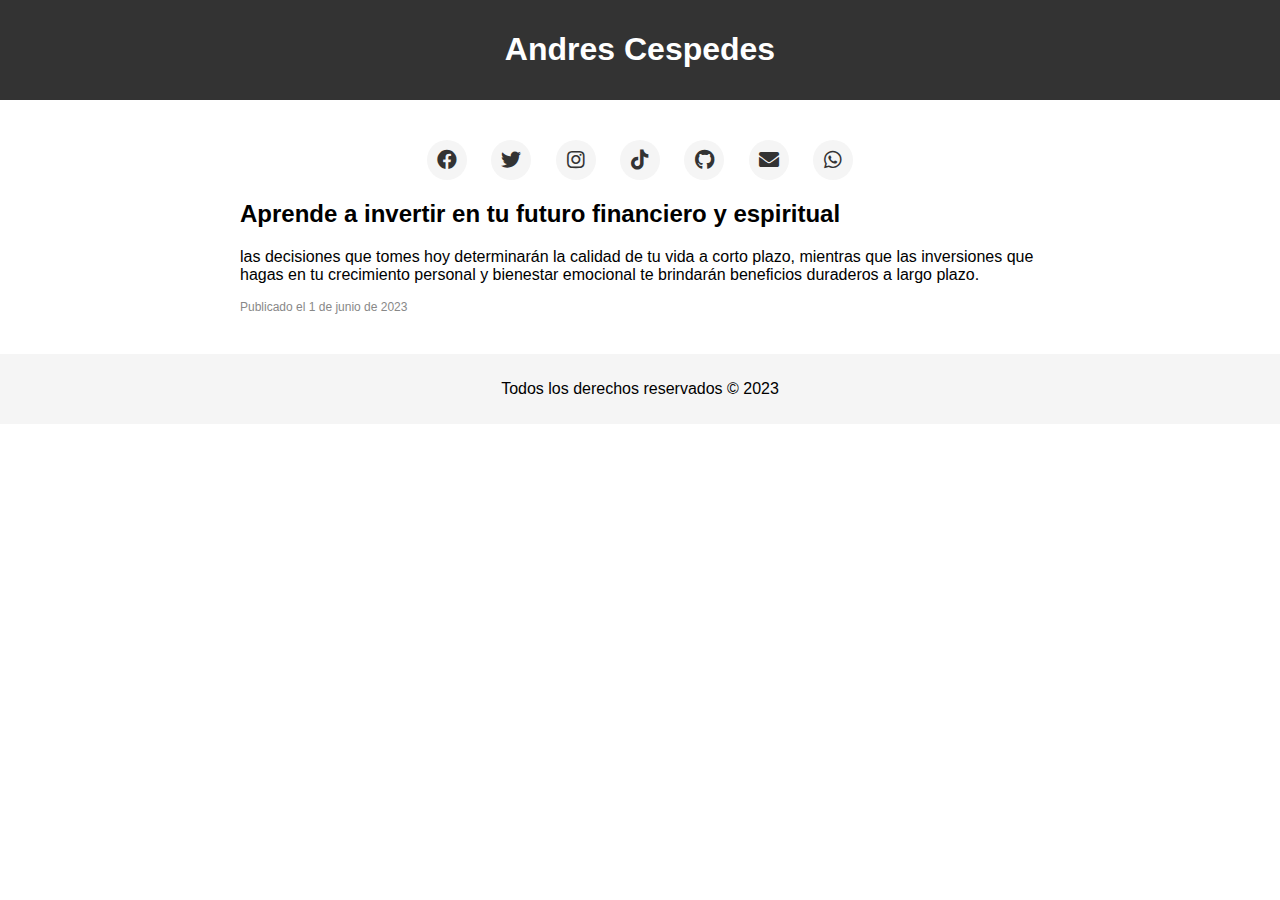
==== inicio.html @ 343490e4 "organizacion" ====
<!DOCTYPE html>
<html lang="es">
<head>
  <meta charset="UTF-8">
  <meta name="viewport" content="width=device-width, initial-scale=1.0">
  <title>Andres Cespedes</title>
  <style>
    /* Estilos CSS */
    body {
      font-family: Arial, sans-serif;
      margin: 0;
      padding: 0;
    }

    header {
      background-color: #333;
      color: #fff;
      padding: 10px;
      text-align: center;
    }

    .container {
      max-width: 800px;
      margin: 0 auto;
      padding: 20px;
    }

    h1 {
      text-align: center;
    }

    .social-icons {
      text-align: center;
      margin: 20px 0;
    }

    .social-icons a {
      display: inline-block;
      margin: 0 10px;
      color: #333;
      font-size: 20px;
      text-decoration: none;
    }

    .social-icons a i {
      display: block;
      width: 40px;
      height: 40px;
      line-height: 40px;
      text-align: center;
      border-radius: 50%;
      background-color: #f5f5f5;
    }

    .social-icons a i:hover {
      background-color: #ddd;
    }

    .story {
      margin-bottom: 20px;
    }

    .date {
      font-size: 12px;
      color: #888;
    }

    footer {
      background-color: #f5f5f5;
      padding: 10px;
      text-align: center;
    }
  </style>
  <link rel="stylesheet" href="https://cdnjs.cloudflare.com/ajax/libs/font-awesome/5.15.3/css/all.min.css">
</head>
<body>
  <header>
    <h1>Andres Cespedes</h1>
  </header>

  <div class="container">
    <div class="social-icons">
      <a href="enlace-a-red-social1"><i class="fab fa-facebook"></i></a>
      <a href="enlace-a-red-social2"><i class="fab fa-twitter"></i></a>
      <a href="enlace-a-red-social3"><i class="fab fa-instagram"></i></a>
      <a href="enlace-a-red-social4"><i class="fab fa-tiktok"></i></a>
      <a href="enlace-a-red-social5"><i class="fab fa-github"></i></a>
      <a href="mailto:correo@gmail.com"><i class="fas fa-envelope"></i></a>
      <a href="https://api.whatsapp.com/send?phone=123456789"><i class="fab fa-whatsapp"></i></a>
    </div>

    <div class="story">
      <h2>Aprende a invertir en tu futuro financiero y espiritual</h2>
      <p>
         las decisiones que tomes hoy determinarán la calidad de tu vida
         a corto plazo, mientras que las inversiones que hagas en tu crecimiento personal y bienestar emocional te brindarán
         beneficios duraderos a largo plazo.</p>
      <p class="date">Publicado el 1 de junio de 2023</p>
    </div>

    <!-- Agrega más historias o entradas de blog aquí -->

  </div>

  <footer>
    <p>Todos los derechos reservados &copy; 2023</p>
  </footer>
</body>
</html>
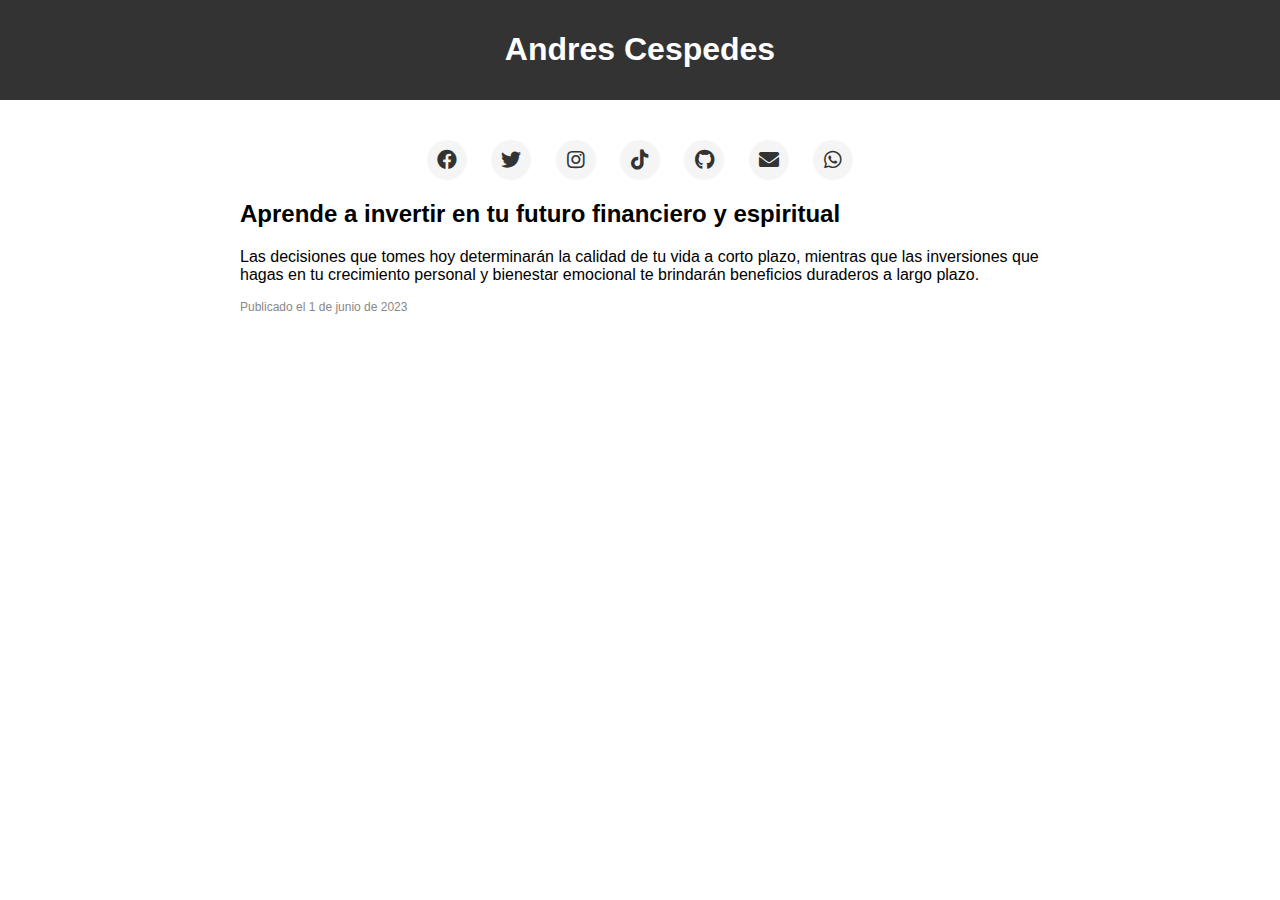
==== commit 31fbb9ba: "correccion 2" ====
--- a/inicio.html
+++ b/inicio.html
@@ -4,74 +4,8 @@
   <meta charset="UTF-8">
   <meta name="viewport" content="width=device-width, initial-scale=1.0">
   <title>Andres Cespedes</title>
-  <style>
-    /* Estilos CSS */
-    body {
-      font-family: Arial, sans-serif;
-      margin: 0;
-      padding: 0;
-    }
-
-    header {
-      background-color: #333;
-      color: #fff;
-      padding: 10px;
-      text-align: center;
-    }
-
-    .container {
-      max-width: 800px;
-      margin: 0 auto;
-      padding: 20px;
-    }
-
-    h1 {
-      text-align: center;
-    }
-
-    .social-icons {
-      text-align: center;
-      margin: 20px 0;
-    }
-
-    .social-icons a {
-      display: inline-block;
-      margin: 0 10px;
-      color: #333;
-      font-size: 20px;
-      text-decoration: none;
-    }
-
-    .social-icons a i {
-      display: block;
-      width: 40px;
-      height: 40px;
-      line-height: 40px;
-      text-align: center;
-      border-radius: 50%;
-      background-color: #f5f5f5;
-    }
-
-    .social-icons a i:hover {
-      background-color: #ddd;
-    }
-
-    .story {
-      margin-bottom: 20px;
-    }
-
-    .date {
-      font-size: 12px;
-      color: #888;
-    }
-
-    footer {
-      background-color: #f5f5f5;
-      padding: 10px;
-      text-align: center;
-    }
-  </style>
   <link rel="stylesheet" href="https://cdnjs.cloudflare.com/ajax/libs/font-awesome/5.15.3/css/all.min.css">
+  <link rel="stylesheet" href="/css/estilos.css">
 </head>
 <body>
   <header>
@@ -86,25 +20,15 @@
       <a href="enlace-a-red-social4"><i class="fab fa-tiktok"></i></a>
       <a href="enlace-a-red-social5"><i class="fab fa-github"></i></a>
       <a href="mailto:correo@gmail.com"><i class="fas fa-envelope"></i></a>
-      <a href="https://api.whatsapp.com/send?phone=123456789"><i class="fab fa-whatsapp"></i></a>
+      <a href="https://api.whatsapp.com/send?phone=573017269566"><i class="fab fa-whatsapp"></i></a>
     </div>
 
     <div class="story">
       <h2>Aprende a invertir en tu futuro financiero y espiritual</h2>
-      <p>
-         las decisiones que tomes hoy determinarán la calidad de tu vida
-         a corto plazo, mientras que las inversiones que hagas en tu crecimiento personal y bienestar emocional te brindarán
-         beneficios duraderos a largo plazo.</p>
+      <p>Las decisiones que tomes hoy determinarán la calidad de tu vida a corto plazo, mientras que las inversiones que hagas en tu crecimiento personal y bienestar emocional te brindarán beneficios duraderos a largo plazo.</p>
       <p class="date">Publicado el 1 de junio de 2023</p>
     </div>
 
     <!-- Agrega más historias o entradas de blog aquí -->
 
-  </div>
-
-  <footer>
-    <p>Todos los derechos reservados &copy; 2023</p>
-  </footer>
-</body>
-</html>
-
+ 
--- a/css/estilos.css
+++ b/css/estilos.css
@@ -0,0 +1,65 @@
+ /* Estilos CSS */
+ body {
+    font-family: Arial, sans-serif;
+    margin: 0;
+    padding: 0;
+  }
+
+  header {
+    background-color: #333;
+    color: #fff;
+    padding: 10px;
+    text-align: center;
+  }
+
+  .container {
+    max-width: 800px;
+    margin: 0 auto;
+    padding: 20px;
+  }
+
+  h1 {
+    text-align: center;
+  }
+
+  .social-icons {
+    text-align: center;
+    margin: 20px 0;
+  }
+
+  .social-icons a {
+    display: inline-block;
+    margin: 0 10px;
+    color: #333;
+    font-size: 20px;
+    text-decoration: none;
+  }
+
+  .social-icons a i {
+    display: block;
+    width: 40px;
+    height: 40px;
+    line-height: 40px;
+    text-align: center;
+    border-radius: 50%;
+    background-color: #f5f5f5;
+  }
+
+  .social-icons a i:hover {
+    background-color: #ddd;
+  }
+
+  .story {
+    margin-bottom: 20px;
+  }
+
+  .date {
+    font-size: 12px;
+    color: #888;
+  }
+
+  footer {
+    background-color: #f5f5f5;
+    padding: 10px;
+    text-align: center;
+  }